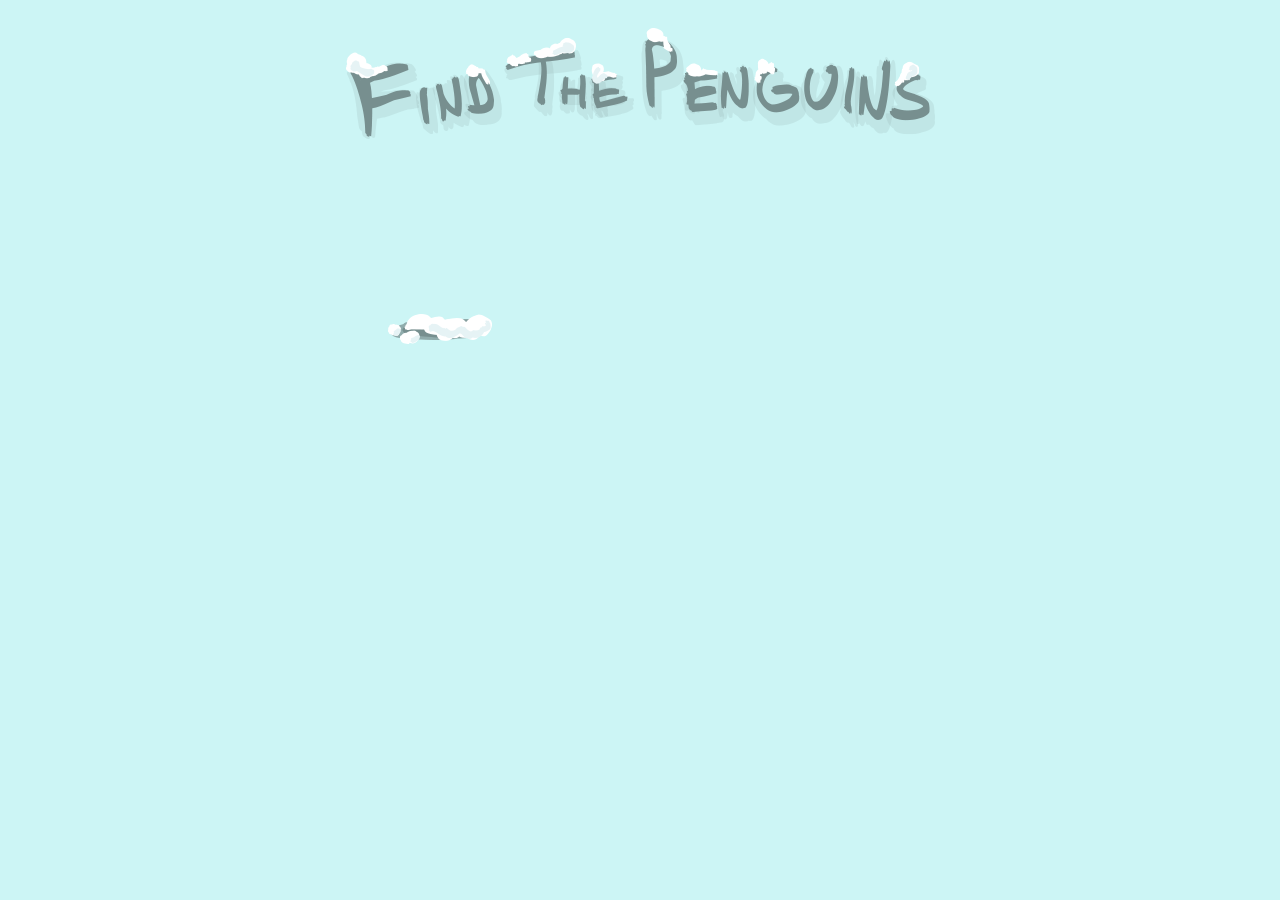
==== penguins-game/index.html @ 92365429 "Add index.html and styles.css" ====
<!DOCTYPE html>
<html lang="en">
<head>
    <meta charset="UTF-8">
    <meta name="viewport" content="width=device-width, initial-scale=1.0">
    <link rel="stylesheet" href="./styles.css">
    <title>Document</title>
</head>
<body>
    <div id="gameholder">
        <div id="title"></div>
        <div class="penguin1"></div>
        <div class="penguin2"></div>
        <div class="penguin3"></div>
        <div class="penguin4"></div>
        <div class="penguin5"></div>
        <div class="penguin6"></div>
        <div class="penguin7"></div>
        <div class="penguin8"></div>
        <div class="yeti"></div>
    </div>
</body>
</html>
---- penguins-game/styles.css ----
body {
    background-color: #ccf5f5;
}

#gameholder {
    width: 600px;
    margin-left: auto;
    margin-right: auto;
}

#title {
    width: 600px;
    height: 150px;
    background-image:url('./images/penguin_title.png');
}

.penguin1 {
    width: 200px;
    height: 200px;
    float: left;
    background-image:url('./images/mound_1.png');
}
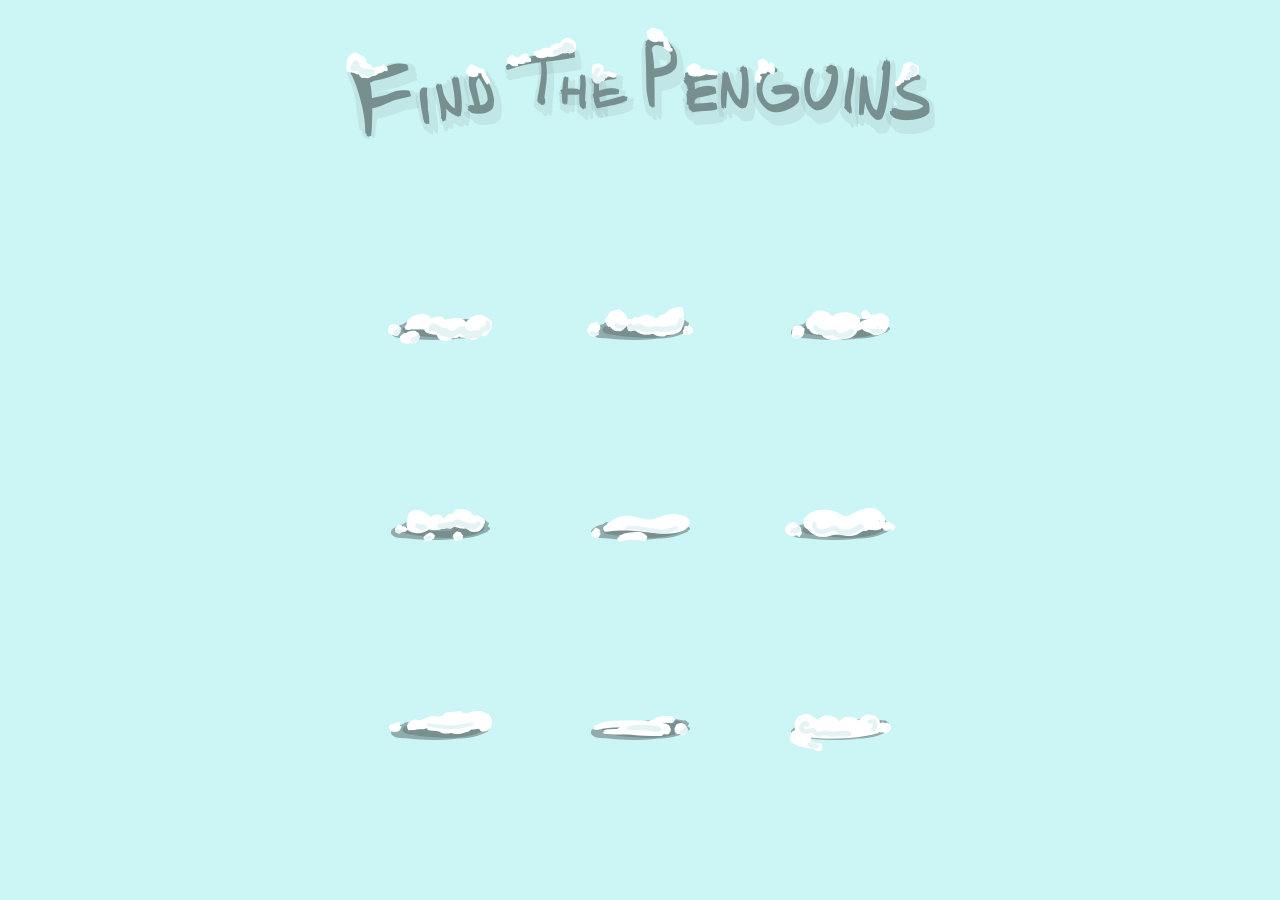
==== commit 320377bb: "Add stylization" ====
--- a/penguins-game/index.html
+++ b/penguins-game/index.html
@@ -1,11 +1,13 @@
 <!DOCTYPE html>
 <html lang="en">
+
 <head>
     <meta charset="UTF-8">
     <meta name="viewport" content="width=device-width, initial-scale=1.0">
     <link rel="stylesheet" href="./styles.css">
     <title>Document</title>
 </head>
+
 <body>
     <div id="gameholder">
         <div id="title"></div>
@@ -20,4 +22,5 @@
         <div class="yeti"></div>
     </div>
 </body>
+
 </html>--- a/penguins-game/styles.css
+++ b/penguins-game/styles.css
@@ -11,12 +11,113 @@
 #title {
     width: 600px;
     height: 150px;
-    background-image:url('./images/penguin_title.png');
+    background-image: url('./images/penguin_title.png');
+}
+
+.penguin1:hover {
+    background-image: url('./images/mound_1_hover.png');
+    cursor: pointer;
 }
 
 .penguin1 {
     width: 200px;
     height: 200px;
     float: left;
-    background-image:url('./images/mound_1.png');
+    background-image: url('./images/mound_1.png');
+}
+
+.penguin2:hover {
+    background-image: url('./images/mound_2_hover.png');
+    cursor: pointer;
+}
+
+.penguin2 {
+    width: 200px;
+    height: 200px;
+    float: left;
+    background-image: url('./images/mound_2.png');
+}
+
+.penguin3:hover {
+    background-image: url('./images/mound_3_hover.png');
+    cursor: pointer;
+}
+
+.penguin3 {
+    width: 200px;
+    height: 200px;
+    float: left;
+    background-image: url('./images/mound_3.png');
+}
+
+.penguin4:hover {
+    background-image: url('./images/mound_4_hover.png');
+    cursor: pointer;
+}
+
+.penguin4 {
+    width: 200px;
+    height: 200px;
+    float: left;
+    background-image: url('./images/mound_4.png');
+}
+
+.penguin5:hover {
+    background-image: url('./images/mound_5_hover.png');
+    cursor: pointer;
+}
+
+.penguin5 {
+    width: 200px;
+    height: 200px;
+    float: left;
+    background-image: url('./images/mound_5.png');
+}
+
+.penguin6:hover {
+    background-image: url('./images/mound_6_hover.png');
+    cursor: pointer;
+}
+
+.penguin6 {
+    width: 200px;
+    height: 200px;
+    float: left;
+    background-image: url('./images/mound_6.png');
+}
+
+.penguin7:hover {
+    background-image: url('./images/mound_7_hover.png');
+    cursor: pointer;
+}
+
+.penguin7 {
+    width: 200px;
+    height: 200px;
+    float: left;
+    background-image: url('./images/mound_7.png');
+}
+
+.penguin8:hover {
+    background-image: url('./images/mound_8_hover.png');
+    cursor: pointer;
+}
+
+.penguin8 {
+    width: 200px;
+    height: 200px;
+    float: left;
+    background-image: url('./images/mound_8.png');
+}
+
+.yeti:hover {
+    background-image: url('./images/mound_9_hover.png');
+    cursor: pointer;
+}
+
+.yeti {
+    width: 200px;
+    height: 200px;
+    float: left;
+    background-image: url('./images/mound_9.png');
 }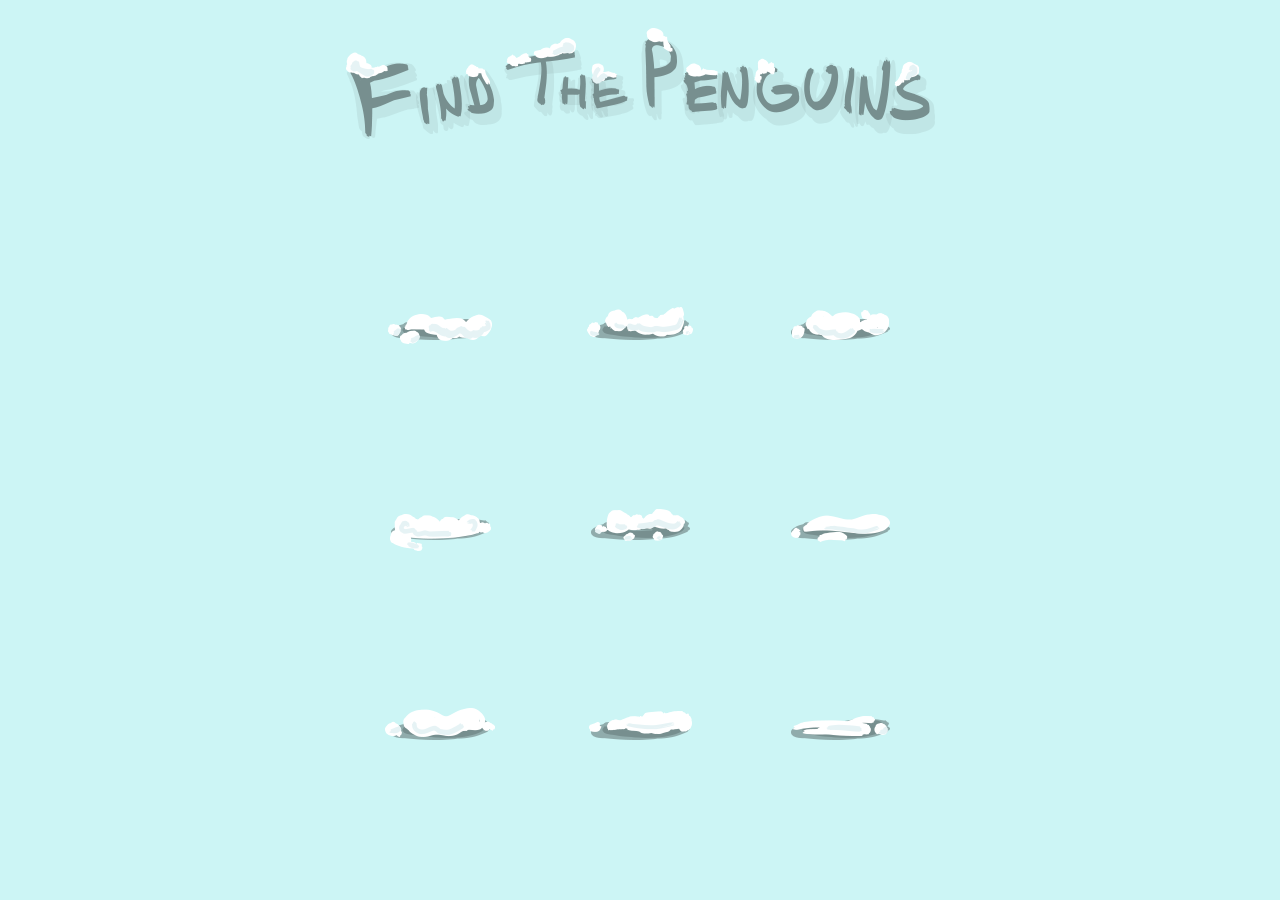
==== commit d9051769: "Add index.js file for making an alert pop up when yeti is clicked" ====
--- a/penguins-game/index.html
+++ b/penguins-game/index.html
@@ -5,7 +5,7 @@
     <meta charset="UTF-8">
     <meta name="viewport" content="width=device-width, initial-scale=1.0">
     <link rel="stylesheet" href="./styles.css">
-    <title>Document</title>
+    <title>Penguins game</title>
 </head>
 
 <body>
@@ -14,13 +14,15 @@
         <div class="penguin1"></div>
         <div class="penguin2"></div>
         <div class="penguin3"></div>
+        <div class="yeti"></div>
         <div class="penguin4"></div>
         <div class="penguin5"></div>
         <div class="penguin6"></div>
         <div class="penguin7"></div>
         <div class="penguin8"></div>
-        <div class="yeti"></div>
     </div>
 </body>
 
+<script src="./index.js"></script>
+
 </html>--- a/penguins-game/styles.css
+++ b/penguins-game/styles.css
@@ -19,6 +19,10 @@
     cursor: pointer;
 }
 
+.penguin1:active {
+    background-image: url('/images/penguin_1.png');
+}
+
 .penguin1 {
     width: 200px;
     height: 200px;
@@ -29,6 +33,10 @@
 .penguin2:hover {
     background-image: url('./images/mound_2_hover.png');
     cursor: pointer;
+}
+
+.penguin2:active {
+    background-image: url('/images/penguin_2.png');
 }
 
 .penguin2 {
@@ -43,6 +51,10 @@
     cursor: pointer;
 }
 
+.penguin3:active {
+    background-image: url('./images/penguin_3.png');
+}
+
 .penguin3 {
     width: 200px;
     height: 200px;
@@ -53,6 +65,10 @@
 .penguin4:hover {
     background-image: url('./images/mound_4_hover.png');
     cursor: pointer;
+}
+
+.penguin4:active {
+    background-image: url('./images/penguin_4.png');
 }
 
 .penguin4 {
@@ -67,6 +83,10 @@
     cursor: pointer;
 }
 
+.penguin5:active {
+    background-image: url('./images/penguin_5.png');
+}
+
 .penguin5 {
     width: 200px;
     height: 200px;
@@ -77,6 +97,10 @@
 .penguin6:hover {
     background-image: url('./images/mound_6_hover.png');
     cursor: pointer;
+}
+
+.penguin6:active {
+    background-image: url('./images/penguin_6.png');
 }
 
 .penguin6 {
@@ -91,6 +115,10 @@
     cursor: pointer;
 }
 
+.penguin7:active {
+    background-image: url('./images/penguin_7.png');
+}
+
 .penguin7 {
     width: 200px;
     height: 200px;
@@ -101,6 +129,10 @@
 .penguin8:hover {
     background-image: url('./images/mound_8_hover.png');
     cursor: pointer;
+}
+
+.penguin8:active {
+    background-image: url('./images/penguin_8.png');
 }
 
 .penguin8 {
@@ -115,6 +147,10 @@
     cursor: pointer;
 }
 
+.yeti:active {
+    background-image: url('./images/yeti.png');
+}
+
 .yeti {
     width: 200px;
     height: 200px;
